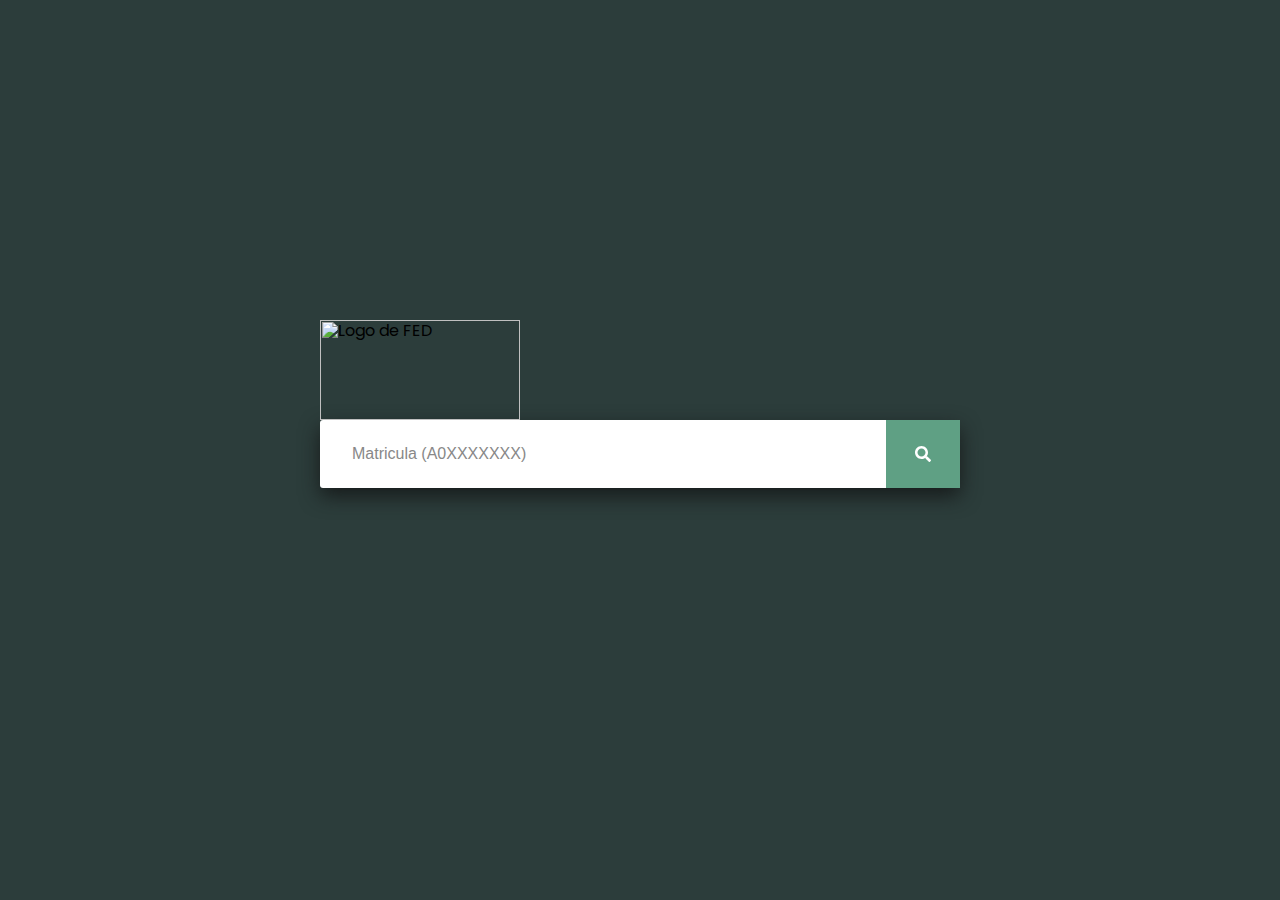
==== resultados/index.html @ 902776f8 "make "did you mean" message more descriptive" ====
<html>
  <head>

    <!-- OG Meta Tags to improve the way the post looks when you share the page on Facebook, Twitter, LinkedIn -->
    <meta property="og:site_name" content="FED - Resultados" /> <!-- website name -->
    <meta property="og:site" content="https://fededebate.github.io/Evento/" /> <!-- website link -->
    <meta property="og:title" content="FED - Resultados" /> <!-- title shown in the actual shared post -->
    <meta property="og:description" content="Obtén retroalimentación de tu desempeño en debates pasados" /> <!-- description shown in the actual shared post -->
    <meta property="og:image" content="https://fededebate.github.io/Evento/images/meta-cover.jpg" /> <!-- image link, make sure it's jpg -->
    <meta name="twitter:card" content="https://fededebate.github.io/Evento/images/meta-cover.jpg"> <!-- to have large image post format in Twitter -->

    <!-- Webpage Title -->
    <title>FED - Resultados</title>

    <base href="https://fededebate.github.io/Evento/" />
    <!-- the website, in GitHub, is https://FEdeDebate.github.io/Evento, which 
    means that the root of the document should be /Evento when deployed in GH Pages -->

    <link href="https://fonts.googleapis.com/css?family=Poppins" rel="stylesheet" />
    <style>html{line-height:1.15;-ms-text-size-adjust:100%;-webkit-text-size-adjust:100%}body{margin:0}html{height:100%}*{box-sizing:border-box}.holder{min-height:100vh;display:-ms-flexbox;display:flex;flex-direction:column;-ms-flex-pack:center;justify-content:center;-ms-flex-align:center;align-items:center;font-family:Poppins,sans-serif;background-color:#2c3d3b;background-size:cover;background-position:center center;padding:15px}h1{color:#c45886;font-size:2em;margin:.67em 0}h2{color:#5fa084;font-size:1.5em}a{color:#5fa084;background-color:transparent;-webkit-text-decoration-skip:objects}.holder form .inner-form{background:#fff;display:-ms-flexbox;display:flex;width:100%;-ms-flex-pack:justify;justify-content:space-between;-ms-flex-align:center;align-items:center;box-shadow:0 8px 20px 0 #171b1b;border-radius:3px}.holder form .inner-form .input-field{height:68px}.holder form .inner-form .input-field input{height:100%;background:0 0;border:0;display:block;width:100%;padding:10px 32px;font-size:16px;color:#555}.holder form .inner-form .input-field input.placeholder{color:#888;font-size:16px}.holder form .inner-form .input-field input:-moz-placeholder{color:#888;font-size:16px}.holder form .inner-form .input-field input::-webkit-input-placeholder{color:#888;font-size:16px}.holder form .inner-form .input-field input:focus,.holder form .inner-form .input-field input:hover{box-shadow:none;outline:0;border-color:#fff}.holder form .inner-form .input-field.second-wrap{-ms-flex-positive:1;flex-grow:1}.holder form .inner-form .input-field.third-wrap{width:74px}.holder form .inner-form .input-field.third-wrap .btn-search{height:100%;width:100%;white-space:nowrap;color:#fff;border:0;cursor:pointer;background:#5fa084;transition:all .2s ease-out,color .2s ease-out}.holder form .inner-form .input-field.third-wrap .btn-search svg{width:16px}.holder form .inner-form .input-field.third-wrap .btn-search:hover{background:#569177}.holder form .inner-form .input-field.third-wrap .btn-search:focus{outline:0;box-shadow:none}@media screen and (max-width:992px){.holder form .inner-form .input-field{height:50px}}@media screen and (max-width:767px){.holder form .inner-form{-ms-flex-wrap:wrap;flex-wrap:wrap;padding:20px}.holder form .inner-form .input-field{margin-bottom:20px;border-bottom:1px solid #171b1b}.holder form .inner-form .input-field input{padding:10px 15px}.holder form .inner-form .input-field.second-wrap{width:100%;margin-bottom:30px}.holder form .inner-form .input-field.second-wrap input{border:1px solid rgba(255,255,255,.3)}.holder form .inner-form .input-field.third-wrap{margin-bottom:0;width:100%}}</style>
	
	<!-- Favicon  -->
    <link rel="icon" href="favicon.svg">
  </head>

  <body style="background-color: #2C3D3B;">
    <div class="holder">
      <form autocomplete="off" spellcheck="false">
        <!-- Start FED Logo -->
        <div class="FEDLogo">
          <img src="images/fullTransparentLight.svg" alt="Logo de FED" width="200" height="100">
        </div>
        <!-- End FED Logo -->

        <!-- Invisible button to submit form on Enter -->
        <button type="submit" disabled style="display: none" aria-hidden="true" onclick="redirect()"></button>

        <!-- Start text input -->
        <div class="inner-form">
          <div class="input-field second-wrap">
            <input id="search" type="text" placeholder="Matricula (A0XXXXXXX)"/>
          </div>
          <div class="input-field third-wrap">
            <!-- Start search button -->
            <button class="btn-search" type="button" onclick="redirect()" id="enter">
              <svg class="svg-inline--fa fa-search fa-w-16" aria-hidden="true" data-prefix="fas" data-icon="search" role="img" xmlns="http://www.w3.org/2000/svg" viewBox="0 0 512 512">
                <path fill="currentColor" d="M505 442.7L405.3 343c-4.5-4.5-10.6-7-17-7H372c27.6-35.3 44-79.7 44-128C416 93.1 322.9 0 208 0S0 93.1 0 208s93.1 208 208 208c48.3 0 92.7-16.4 128-44v16.3c0 6.4 2.5 12.5 7 17l99.7 99.7c9.4 9.4 24.6 9.4 33.9 0l28.3-28.3c9.4-9.4 9.4-24.6.1-34zM208 336c-70.7 0-128-57.2-128-128 0-70.7 57.2-128 128-128 70.7 0 128 57.2 128 128 0 70.7-57.2 128-128 128z"></path>
              </svg>
            </button>
            <!-- End search button -->
          </div>
        </div>
        <h4 id="errorMessage" style="
        color: transparent;
        background-color: transparent;
        border-radius: 10px;
        border: 8px solid transparent;
        width: 50vw;
        ">pre-error text</h4>
        <!-- End text input -->
      </form>
    </div>
    <script src="js/results.js"></script>
  </body>
</html>
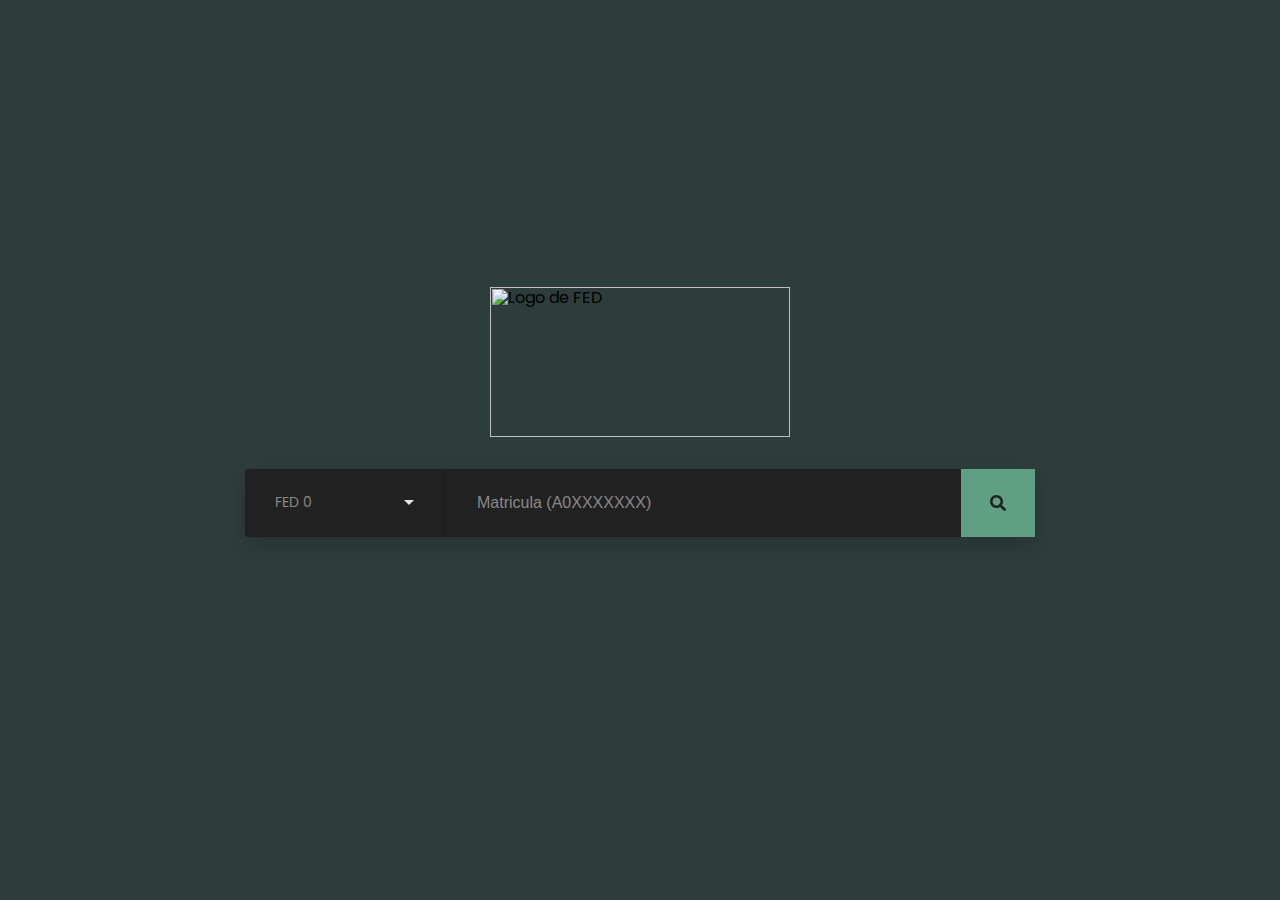
==== commit 46ecb622: "added year selection" ====
--- a/resultados/index.html
+++ b/resultados/index.html
@@ -1,7 +1,5 @@
 <html>
   <head>
-
-    <!-- OG Meta Tags to improve the way the post looks when you share the page on Facebook, Twitter, LinkedIn -->
     <meta property="og:site_name" content="FED - Resultados" /> <!-- website name -->
     <meta property="og:site" content="https://fededebate.github.io/Evento/" /> <!-- website link -->
     <meta property="og:title" content="FED - Resultados" /> <!-- title shown in the actual shared post -->
@@ -12,42 +10,39 @@
     <!-- Webpage Title -->
     <title>FED - Resultados</title>
 
-    <base href="https://fededebate.github.io/Evento/" />
+    <!--base href="https://fededebate.github.io/Evento/" /-->
+    <base href="/" />
     <!-- the website, in GitHub, is https://FEdeDebate.github.io/Evento, which 
     means that the root of the document should be /Evento when deployed in GH Pages -->
 
     <link href="https://fonts.googleapis.com/css?family=Poppins" rel="stylesheet" />
-    <style>html{line-height:1.15;-ms-text-size-adjust:100%;-webkit-text-size-adjust:100%}body{margin:0}html{height:100%}*{box-sizing:border-box}.holder{min-height:100vh;display:-ms-flexbox;display:flex;flex-direction:column;-ms-flex-pack:center;justify-content:center;-ms-flex-align:center;align-items:center;font-family:Poppins,sans-serif;background-color:#2c3d3b;background-size:cover;background-position:center center;padding:15px}h1{color:#c45886;font-size:2em;margin:.67em 0}h2{color:#5fa084;font-size:1.5em}a{color:#5fa084;background-color:transparent;-webkit-text-decoration-skip:objects}.holder form .inner-form{background:#fff;display:-ms-flexbox;display:flex;width:100%;-ms-flex-pack:justify;justify-content:space-between;-ms-flex-align:center;align-items:center;box-shadow:0 8px 20px 0 #171b1b;border-radius:3px}.holder form .inner-form .input-field{height:68px}.holder form .inner-form .input-field input{height:100%;background:0 0;border:0;display:block;width:100%;padding:10px 32px;font-size:16px;color:#555}.holder form .inner-form .input-field input.placeholder{color:#888;font-size:16px}.holder form .inner-form .input-field input:-moz-placeholder{color:#888;font-size:16px}.holder form .inner-form .input-field input::-webkit-input-placeholder{color:#888;font-size:16px}.holder form .inner-form .input-field input:focus,.holder form .inner-form .input-field input:hover{box-shadow:none;outline:0;border-color:#fff}.holder form .inner-form .input-field.second-wrap{-ms-flex-positive:1;flex-grow:1}.holder form .inner-form .input-field.third-wrap{width:74px}.holder form .inner-form .input-field.third-wrap .btn-search{height:100%;width:100%;white-space:nowrap;color:#fff;border:0;cursor:pointer;background:#5fa084;transition:all .2s ease-out,color .2s ease-out}.holder form .inner-form .input-field.third-wrap .btn-search svg{width:16px}.holder form .inner-form .input-field.third-wrap .btn-search:hover{background:#569177}.holder form .inner-form .input-field.third-wrap .btn-search:focus{outline:0;box-shadow:none}@media screen and (max-width:992px){.holder form .inner-form .input-field{height:50px}}@media screen and (max-width:767px){.holder form .inner-form{-ms-flex-wrap:wrap;flex-wrap:wrap;padding:20px}.holder form .inner-form .input-field{margin-bottom:20px;border-bottom:1px solid #171b1b}.holder form .inner-form .input-field input{padding:10px 15px}.holder form .inner-form .input-field.second-wrap{width:100%;margin-bottom:30px}.holder form .inner-form .input-field.second-wrap input{border:1px solid rgba(255,255,255,.3)}.holder form .inner-form .input-field.third-wrap{margin-bottom:0;width:100%}}</style>
-	
-	<!-- Favicon  -->
-    <link rel="icon" href="favicon.svg">
+    <link rel="stylesheet" href="css/temp.css" />
   </head>
-
   <body style="background-color: #2C3D3B;">
-    <div class="holder">
-      <form autocomplete="off" spellcheck="false">
+    <div class="s003">
+      <form>
         <!-- Start FED Logo -->
         <div class="FEDLogo">
-          <img src="images/fullTransparentLight.svg" alt="Logo de FED" width="200" height="100">
+          <img src="images/fullTransparentLight.svg" alt="Logo de FED" width="300" height="150">
         </div>
-        <!-- End FED Logo -->
-
-        <!-- Invisible button to submit form on Enter -->
-        <button type="submit" disabled style="display: none" aria-hidden="true" onclick="redirect()"></button>
-
-        <!-- Start text input -->
         <div class="inner-form">
+          <div class="input-field first-wrap">
+            <div class="input-select">
+              <select data-trigger="" name="choices-single-defaul">
+                <option placeholder="">FED 0</option>
+                <option>FED 1</option>
+              </select>
+            </div>
+          </div>
           <div class="input-field second-wrap">
-            <input id="search" type="text" placeholder="Matricula (A0XXXXXXX)"/>
+            <input id="search" type="text" placeholder="Matricula (A0XXXXXXX)" />
           </div>
           <div class="input-field third-wrap">
-            <!-- Start search button -->
-            <button class="btn-search" type="button" onclick="redirect()" id="enter">
+            <button class="btn-search" type="button">
               <svg class="svg-inline--fa fa-search fa-w-16" aria-hidden="true" data-prefix="fas" data-icon="search" role="img" xmlns="http://www.w3.org/2000/svg" viewBox="0 0 512 512">
                 <path fill="currentColor" d="M505 442.7L405.3 343c-4.5-4.5-10.6-7-17-7H372c27.6-35.3 44-79.7 44-128C416 93.1 322.9 0 208 0S0 93.1 0 208s93.1 208 208 208c48.3 0 92.7-16.4 128-44v16.3c0 6.4 2.5 12.5 7 17l99.7 99.7c9.4 9.4 24.6 9.4 33.9 0l28.3-28.3c9.4-9.4 9.4-24.6.1-34zM208 336c-70.7 0-128-57.2-128-128 0-70.7 57.2-128 128-128 70.7 0 128 57.2 128 128 0 70.7-57.2 128-128 128z"></path>
               </svg>
             </button>
-            <!-- End search button -->
           </div>
         </div>
         <h4 id="errorMessage" style="
@@ -57,9 +52,15 @@
         border: 8px solid transparent;
         width: 50vw;
         ">pre-error text</h4>
-        <!-- End text input -->
       </form>
     </div>
-    <script src="js/results.js"></script>
-  </body>
-</html>+    <script src="js/choices.js"></script>
+    <script>
+      const choices = new Choices('[data-trigger]',
+      {
+        searchEnabled: false,
+        itemSelectText: '',
+      });
+    </script>
+  </body><!-- This templates was made by Colorlib (https://colorlib.com) -->
+</html>
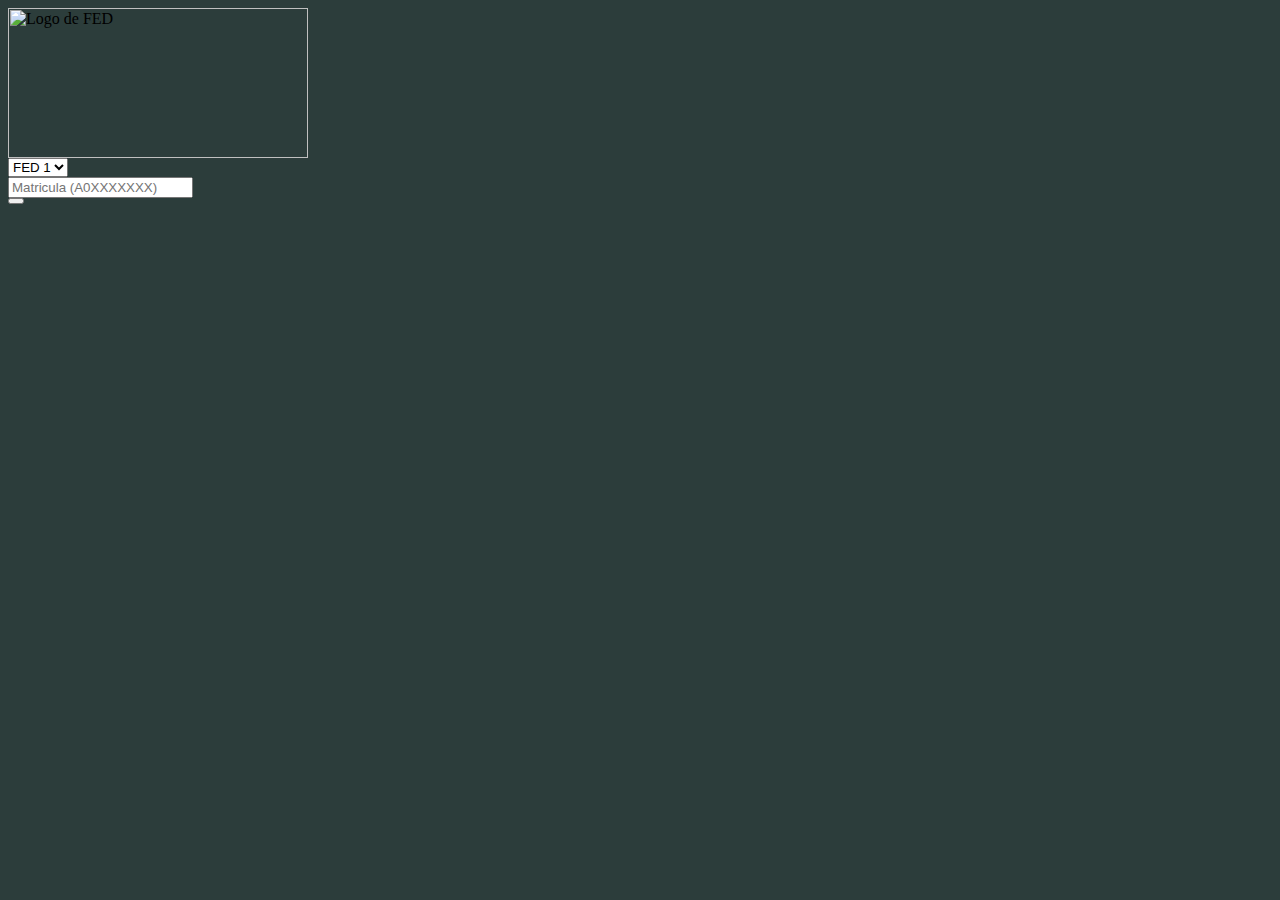
==== commit 0a7066fa: "fixed dropdown menu, error message, & search bar" ====
--- a/resultados/index.html
+++ b/resultados/index.html
@@ -10,13 +10,12 @@
     <!-- Webpage Title -->
     <title>FED - Resultados</title>
 
-    <!--base href="https://fededebate.github.io/Evento/" /-->
-    <base href="/" />
+    <base href="https://fededebate.github.io/Evento/" />
     <!-- the website, in GitHub, is https://FEdeDebate.github.io/Evento, which 
     means that the root of the document should be /Evento when deployed in GH Pages -->
 
     <link href="https://fonts.googleapis.com/css?family=Poppins" rel="stylesheet" />
-    <link rel="stylesheet" href="css/temp.css" />
+    <link rel="stylesheet" href="css/results.css" />
   </head>
   <body style="background-color: #2C3D3B;">
     <div class="s003">
@@ -25,12 +24,15 @@
         <div class="FEDLogo">
           <img src="images/fullTransparentLight.svg" alt="Logo de FED" width="300" height="150">
         </div>
+
+        <button type="submit" disabled style="display: none" aria-hidden="true" onclick="redirect()"></button>
+
         <div class="inner-form">
           <div class="input-field first-wrap">
             <div class="input-select">
-              <select data-trigger="" name="choices-single-defaul">
-                <option placeholder="">FED 0</option>
-                <option>FED 1</option>
+              <select data-trigger="" id="choices-single-default" onchange="fedEditionChanged()">
+                <option value="FED 1">FED 1</option>
+                <!-- ADD NEW FED EDITIONS ON TOP OF HERE -->
               </select>
             </div>
           </div>
@@ -38,7 +40,7 @@
             <input id="search" type="text" placeholder="Matricula (A0XXXXXXX)" />
           </div>
           <div class="input-field third-wrap">
-            <button class="btn-search" type="button">
+            <button class="btn-search" type="button" onclick="redirect()" id="enter">
               <svg class="svg-inline--fa fa-search fa-w-16" aria-hidden="true" data-prefix="fas" data-icon="search" role="img" xmlns="http://www.w3.org/2000/svg" viewBox="0 0 512 512">
                 <path fill="currentColor" d="M505 442.7L405.3 343c-4.5-4.5-10.6-7-17-7H372c27.6-35.3 44-79.7 44-128C416 93.1 322.9 0 208 0S0 93.1 0 208s93.1 208 208 208c48.3 0 92.7-16.4 128-44v16.3c0 6.4 2.5 12.5 7 17l99.7 99.7c9.4 9.4 24.6 9.4 33.9 0l28.3-28.3c9.4-9.4 9.4-24.6.1-34zM208 336c-70.7 0-128-57.2-128-128 0-70.7 57.2-128 128-128 70.7 0 128 57.2 128 128 0 70.7-57.2 128-128 128z"></path>
               </svg>
@@ -50,10 +52,12 @@
         background-color: transparent;
         border-radius: 10px;
         border: 8px solid transparent;
-        width: 50vw;
+        width: 100%;
         ">pre-error text</h4>
       </form>
     </div>
+    <script src="js/data.js"></script>
+    <script src="js/results.js"></script>
     <script src="js/choices.js"></script>
     <script>
       const choices = new Choices('[data-trigger]',
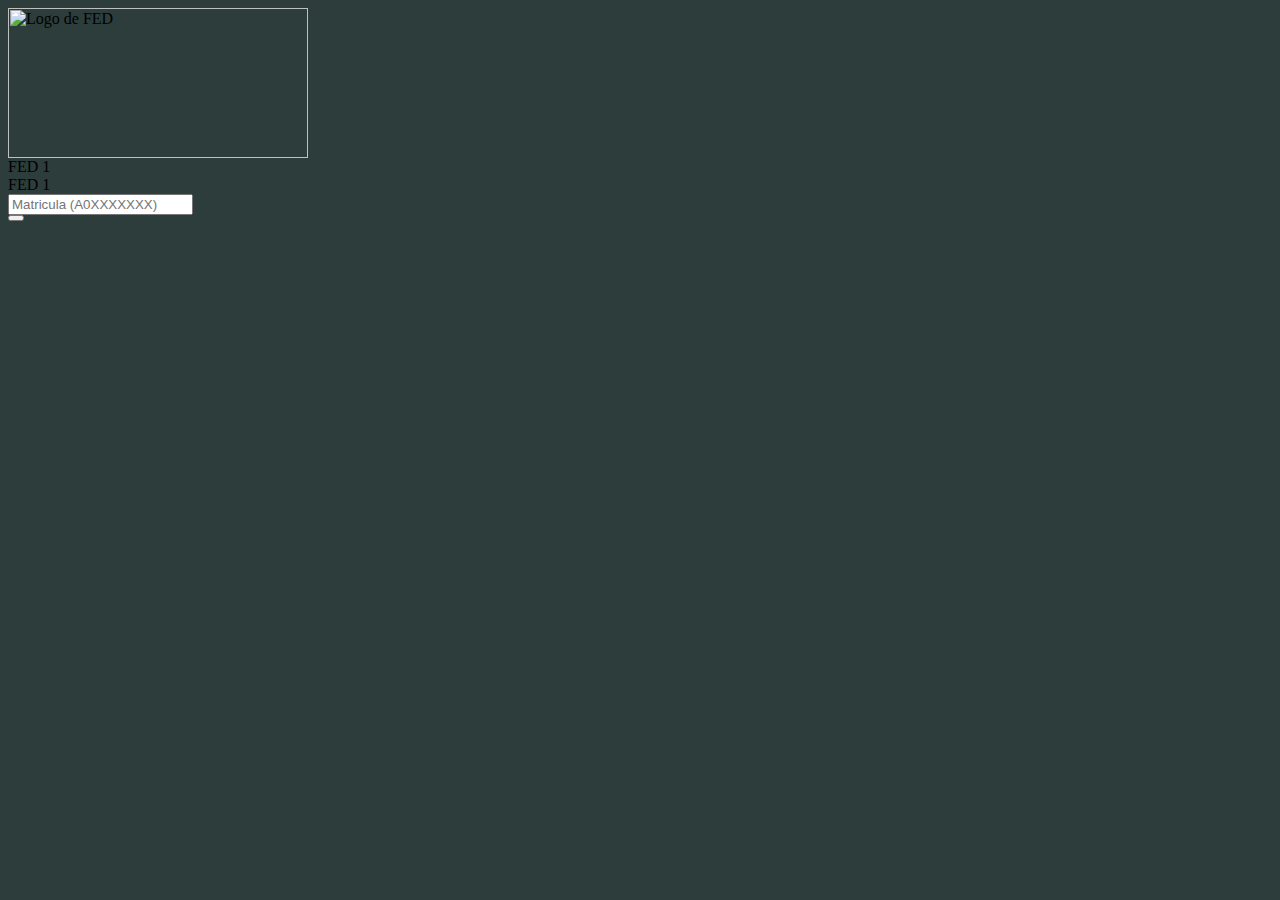
==== commit 982572e7: "change URL" ====
--- a/resultados/index.html
+++ b/resultados/index.html
@@ -1,21 +1,23 @@
 <html>
   <head>
     <meta property="og:site_name" content="FED - Resultados" /> <!-- website name -->
-    <meta property="og:site" content="https://fededebate.github.io/Evento/" /> <!-- website link -->
+    <meta property="og:site" content="https://fededebate.github.io/FED/" /> <!-- website link -->
     <meta property="og:title" content="FED - Resultados" /> <!-- title shown in the actual shared post -->
     <meta property="og:description" content="Obtén retroalimentación de tu desempeño en debates pasados" /> <!-- description shown in the actual shared post -->
-    <meta property="og:image" content="https://fededebate.github.io/Evento/images/meta-cover.jpg" /> <!-- image link, make sure it's jpg -->
-    <meta name="twitter:card" content="https://fededebate.github.io/Evento/images/meta-cover.jpg"> <!-- to have large image post format in Twitter -->
+    <meta property="og:image" content="https://fededebate.github.io/FED/images/meta-cover.jpg" /> <!-- image link, make sure it's jpg -->
+    <meta name="twitter:card" content="https://fededebate.github.io/FED/images/meta-cover.jpg"> <!-- to have large image post format in Twitter -->
+    <meta name="viewport" content="width=device-width,initial-scale=1.0">
 
     <!-- Webpage Title -->
     <title>FED - Resultados</title>
 
-    <base href="https://fededebate.github.io/Evento/" />
-    <!-- the website, in GitHub, is https://FEdeDebate.github.io/Evento, which 
-    means that the root of the document should be /Evento when deployed in GH Pages -->
+    <base href="https://fededebate.github.io/FED/" />
+    <!-- the website, in GitHub, is https://FEdeDebate.github.io/FED, which 
+    means that the root of the document should be /FED when deployed in GH Pages -->
 
     <link href="https://fonts.googleapis.com/css?family=Poppins" rel="stylesheet" />
     <link rel="stylesheet" href="css/results.css" />
+    <link rel="icon" href="favicon.ico">
   </head>
   <body style="background-color: #2C3D3B;">
     <div class="s003">
@@ -30,7 +32,7 @@
         <div class="inner-form">
           <div class="input-field first-wrap">
             <div class="input-select">
-              <select data-trigger="" id="choices-single-default" onchange="fedEditionChanged()">
+              <select data-trigger="" id="select" onchange="fedEditionChanged()">
                 <option value="FED 1">FED 1</option>
                 <!-- ADD NEW FED EDITIONS ON TOP OF HERE -->
               </select>
